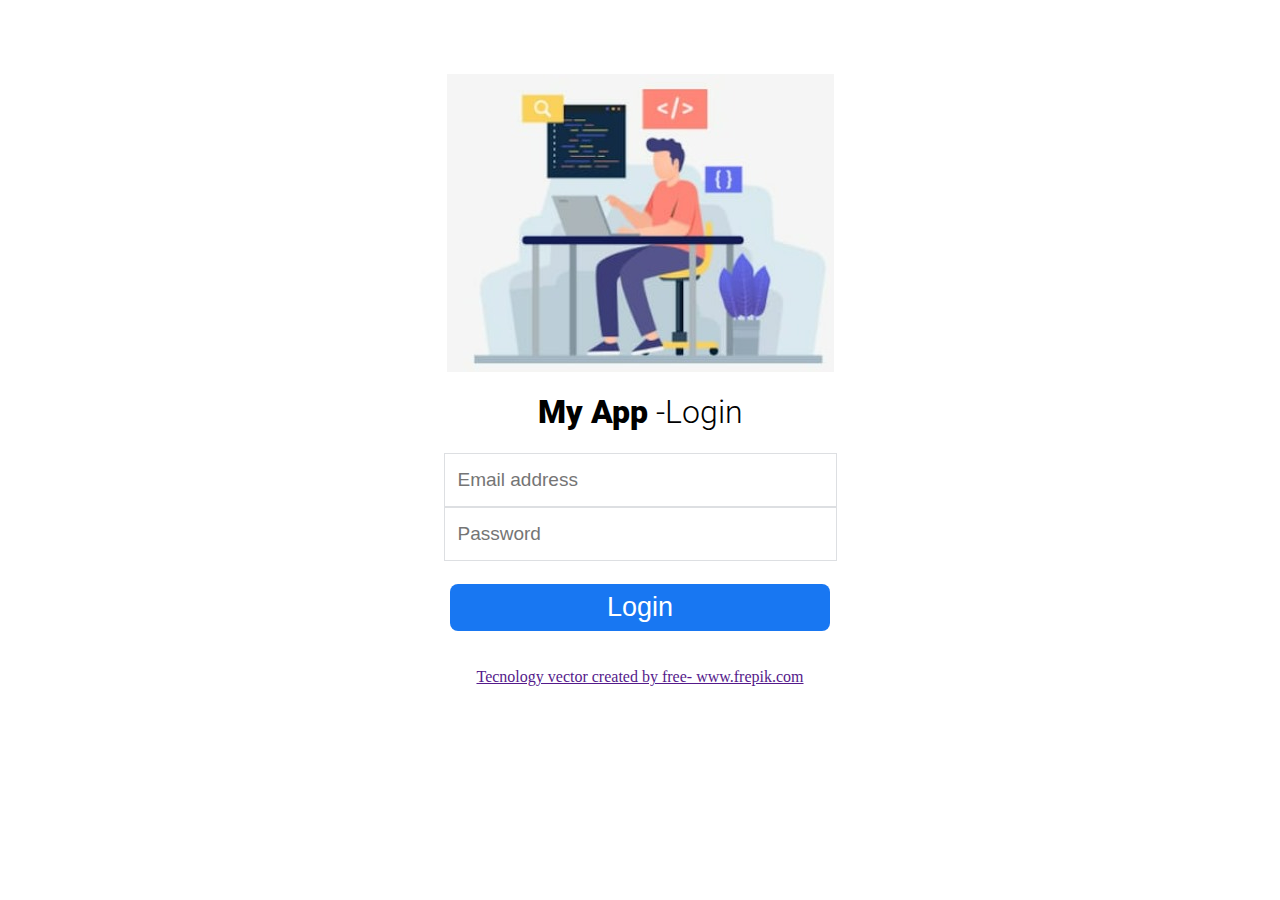
==== index.html @ 1501db62 "first commit" ====
<!DOCTYPE html>
<html lang="en">
<head>
    <meta charset="UTF-8">
    <meta name="viewport" content="width=device-width, initial-scale=1.0">
    <link rel="stylesheet" href="style.css">
    <link rel="preconnect" href="https://fonts.googleapis.com">
<link rel="preconnect" href="https://fonts.gstatic.com" crossorigin>
<link href="https://fonts.googleapis.com/css2?family=Roboto:ital,wght@0,100;0,300;0,400;0,500;0,700;0,900;1,100;1,300;1,400;1,500;1,700;1,900&display=swap" rel="stylesheet">
    <title>Document</title>
</head>
<body>
    <div>
        <img class="Image" src="./img/WhatsApp Image 2024-01-21 at 19.23.20.jpeg" alt="">
    </div>
    <div class="LoginStructure">
<h1>My App <span>-Login</span></h1> 
<form action="" >
    <input class="emailInput" type="email" placeholder="Email address"> <br>
    <input class="PasswordInput" type="password" placeholder="Password"> <br>
    <button>Login</button>
</form>
<a href="">Tecnology vector created by free- www.frepik.com</a>
    </div>
</body>
</html>
---- style.css ----
.Image{
    display: block;
    margin-left: auto;
    margin-right: auto;
    margin-top: 74px;
}
.LoginStructure{
    text-align: center;

}
.LoginStructure h1{
    font-family: "Roboto", sans-serif;
font-weight: 900;
}
.LoginStructure h1 span{
    font-weight: 300;
}
.emailInput{
    font-size: 19px;
    padding: 15px 13px;
    padding-right: 133px;
    border: 1px solid #dddfe2;

}
.PasswordInput{
    font-size: 19px;
    padding: 15px 13px;
    padding-right: 133px;
    border: 1px solid #dddfe2;
    margin-bottom: 23px;
}
button{
    font-size: 27px;
    color: #fff;
    background-color: #1877f2;
    width: 380.4px;
    border: none;

    height: 47px;
    border-radius: 8px;
    margin-bottom: 37px;
}
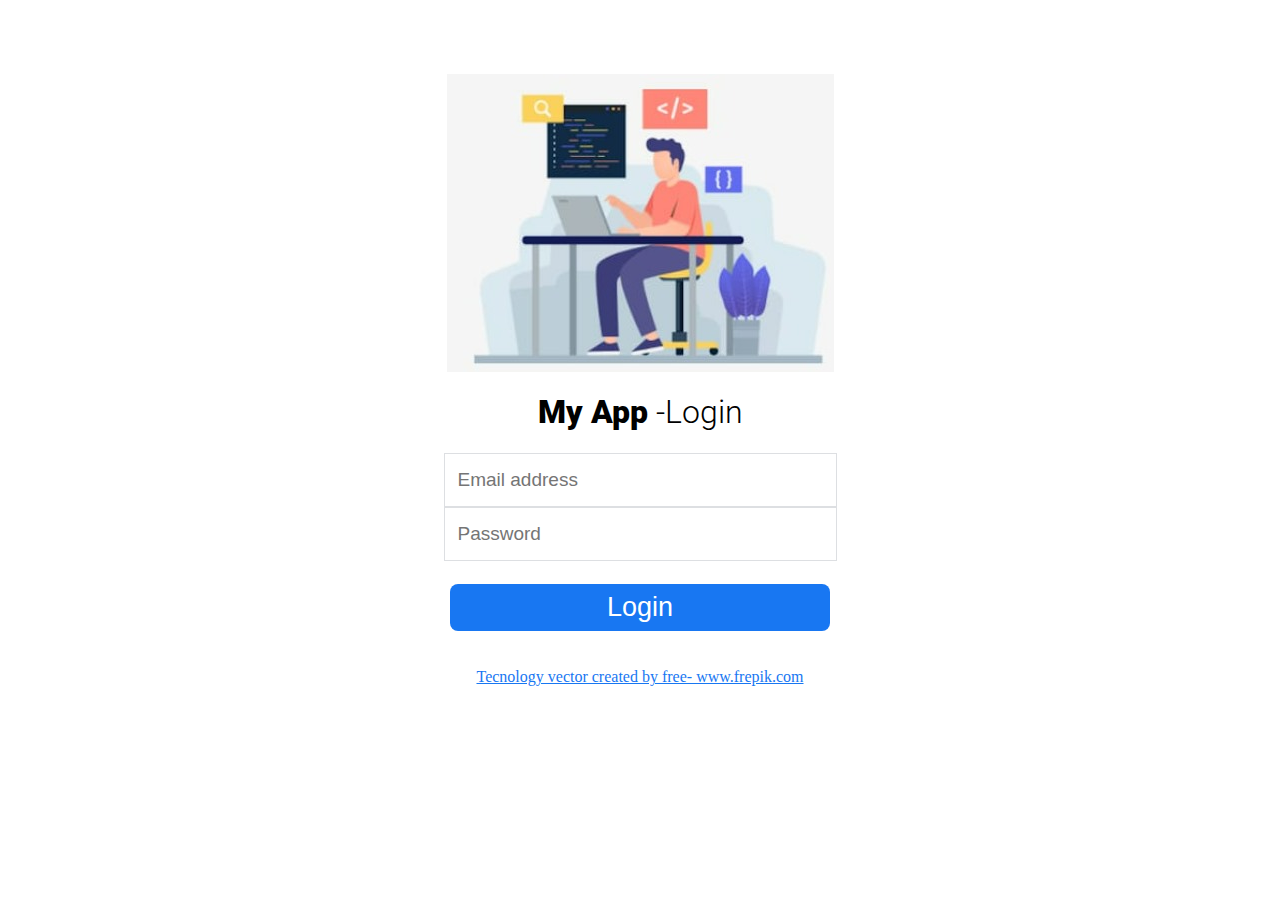
==== commit 32889385: "first homework has been done" ====
--- a/index.html
+++ b/index.html
@@ -3,7 +3,7 @@
 <head>
     <meta charset="UTF-8">
     <meta name="viewport" content="width=device-width, initial-scale=1.0">
-    <link rel="stylesheet" href="style.css">
+    <link rel="stylesheet" href="1Homework.css">
     <link rel="preconnect" href="https://fonts.googleapis.com">
 <link rel="preconnect" href="https://fonts.gstatic.com" crossorigin>
 <link href="https://fonts.googleapis.com/css2?family=Roboto:ital,wght@0,100;0,300;0,400;0,500;0,700;0,900;1,100;1,300;1,400;1,500;1,700;1,900&display=swap" rel="stylesheet">
--- a/1Homework.css
+++ b/1Homework.css
@@ -0,0 +1,45 @@
+.Image{
+    display: block;
+    margin-left: auto;
+    margin-right: auto;
+    margin-top: 74px;
+}
+.LoginStructure{
+    text-align: center;
+
+}
+.LoginStructure h1{
+    font-family: "Roboto", sans-serif;
+font-weight: 900;
+}
+.LoginStructure h1 span{
+    font-weight: 300;
+}
+.emailInput{
+    font-size: 19px;
+    padding: 15px 13px;
+    padding-right: 133px;
+    border: 1px solid #dddfe2;
+
+}
+.PasswordInput{
+    font-size: 19px;
+    padding: 15px 13px;
+    padding-right: 133px;
+    border: 1px solid #dddfe2;
+    margin-bottom: 23px;
+}
+button{
+    font-size: 27px;
+    color: #fff;
+    background-color: #1877f2;
+    width: 380.4px;
+    border: none;
+
+    height: 47px;
+    border-radius: 8px;
+    margin-bottom: 37px;
+}
+.LoginStructure a{
+    color: #1877f2;
+}